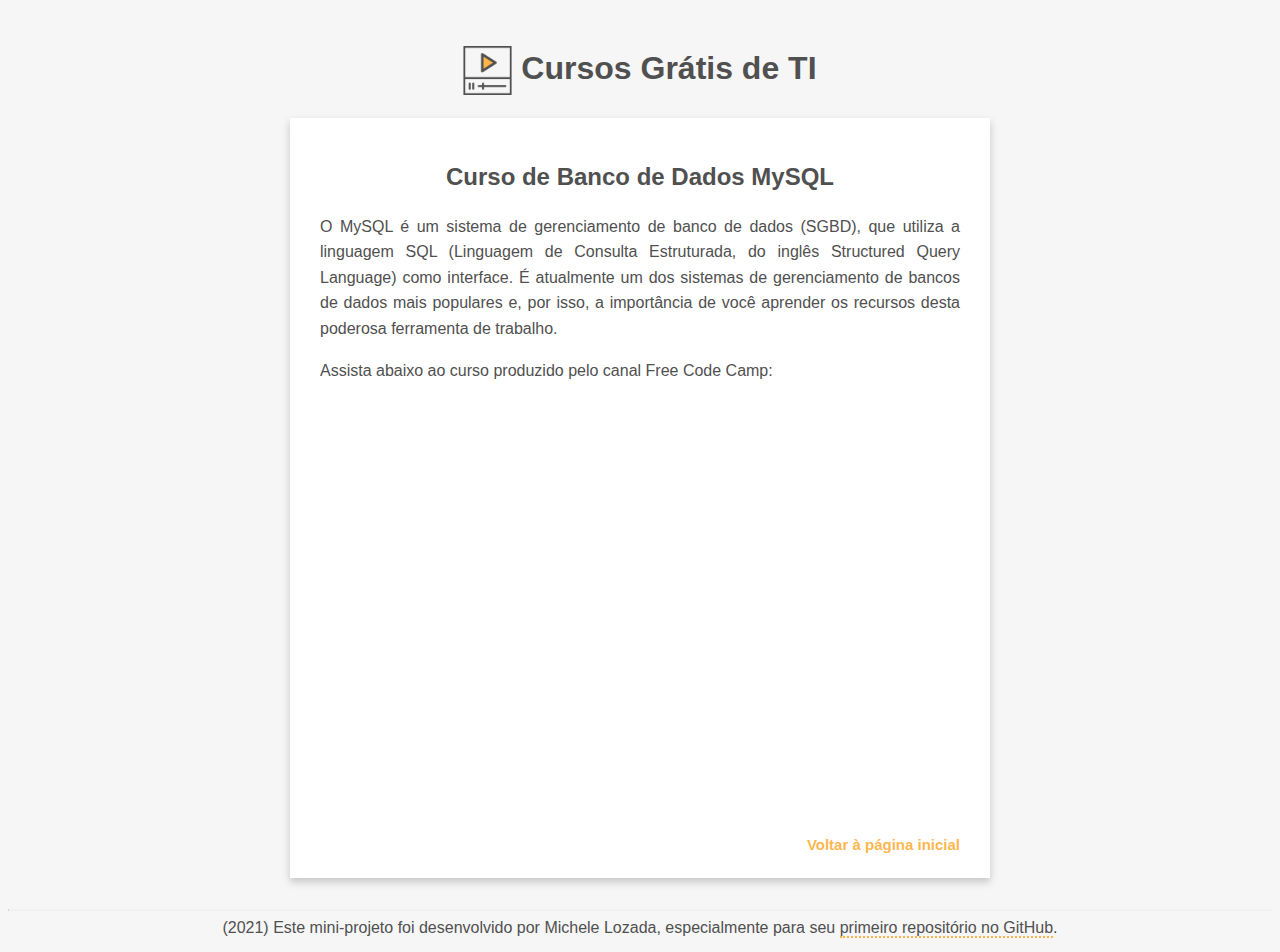
==== curso_mysql.html @ bc35cc8c "initial commit" ====
<!DOCTYPE html>
<html lang="pt-br">
	<head>
		<meta charset="UTF-8">
		<meta name="viewport" content="width=device-width,inicial-scale=1.0">
		<title>Cursos gratuitos de TI</title>
		<link rel="shortcut icon" href="images/favicon.ico">
		<link rel="stylesheet" href="estilos/style.css">
		<style>
			h1{
				padding-bottom: 1px;
			}	
			h2{
				padding-top: 25px;
				padding-bottom: 3px;
				text-align: center;
			}
			header{
				padding
				padding-bottom: 1px;
			}
			.a{
				padding-top: 13px;
			}		
			main{
				padding-bottom: 1px;
			}
			footer{
				padding-top: 23px;
				padding-bottom: 15px;
				text-align: center;
			}
		</style>
	</head>
	<body>
		<h1  align='center'><img src='images/player.png' width='49' alt="Curso de HTML" align='center'> Cursos Grátis de TI</h1>
		<main>
			<header>
				<h2>Curso de Banco de Dados MySQL</h2>
			</header>
			<article>
				<p>O MySQL é um sistema de gerenciamento de banco de dados (SGBD), que utiliza a linguagem SQL (Linguagem de Consulta Estruturada, do inglês Structured Query Language) como interface. É atualmente um dos sistemas de gerenciamento de bancos de dados mais populares e, por isso, a importância de você aprender os recursos desta poderosa ferramenta de trabalho.</p>
				<p>Assista abaixo ao curso produzido pelo canal Free Code Camp:</p>
				<div class="video-container">
				<iframe src="https://www.youtube.com/embed/ER8oKX5myE0" frameborder="0" allow="accelerometer; autoplay; encrypted-media; gyroscope; picture-in-picture" allowfullscreen></iframe>
				</div>
				<p class="a"><a href="index.html">Voltar à página inicial</a></p>
			</article>
		</main>
		<footer>
			<hr>
			(2021) Este mini-projeto foi desenvolvido por Michele Lozada, especialmente para seu <a href="https://github.com/michelelozada/commit-inicial" target="_blank" class="d">primeiro repositório no GitHub</a>.
		</footer>
	</body>
</html>
---- estilos/style.css ----
*{
	font-family: Helvetica, Arial, sans-serif;
	color: rgb(80,80,80);
	box-sizing: border-box;
}
body{
	background-color: rgb(246,246,246);
	display: flex;
    flex-direction: column;
    min-height: 100%;
}
html {
    height: 100%;
    min-height: 100%;
}

main{
	background-color: white;
	width: 700px;
	margin: auto;
	box-shadow: 0 4px 8px 0 rgba(0, 0, 0, 0.2);
}	
footer{
	margin-top: auto;
}

.ribbon{
	color: white;
	background: rgb(255,163,27,.7);
	font-weight: bold;
	font-size: 18px;
	padding: 7px;
	text-align: left;
	display:block; 
	margin-left: auto;
    margin-right: auto; 
	text-indent: 30px;
  }


p{
	font-size: 16px;
	text-align: justify;
	text-justify: inter-word;
	padding-left: 30px;
	padding-right: 30px;
	line-height: 1.6;
}	

h2{
	text-align: center;
	padding-top: 10px;
}

h3{
	padding-top: 10px;
	text-indent: 30px;
}

.h{
	text-align: justify;
	text-justify: inter-word; 	
} 

hr{
	opacity: .7; 
	border-top: 1px solid #f1f1f1;
}

body{
	margin-top: 25px;
}	

a { 
	color: rgb(255,163,27,.8);
	font-weight: bold;
	font-size: 15px;
	text-decoration: none;
	float: right;
}

.d{
	color: rgb(80,80,80);
	font-weight: normal;
	font-size: 16px;
	float: none;
	border-bottom: 2px dotted rgb(255,163,27,.8);
}

.a{
	padding-bottom: 28px;
}

h1{
	padding-bottom: 18px;
}

.b{
	float: none;
}

@media screen and (max-width: 650px) {
	main {
		width: 100%;
		display: block;
	}
	footer {
		width: 100%;
		display: block;
	}
}

.video-container {
    overflow: hidden;
    position: relative;
    width:90%;
	display:block; 
	margin-left: auto;
    margin-right: auto; 
	padding-top: 50px;
}

.video-container::after {
    padding-top: 56.25%;
    display: block;
    content: '';
}

.video-container iframe {
    position: absolute;
    top: 0;
    left: 0;
    width: 100%;
    height: 100%;
}
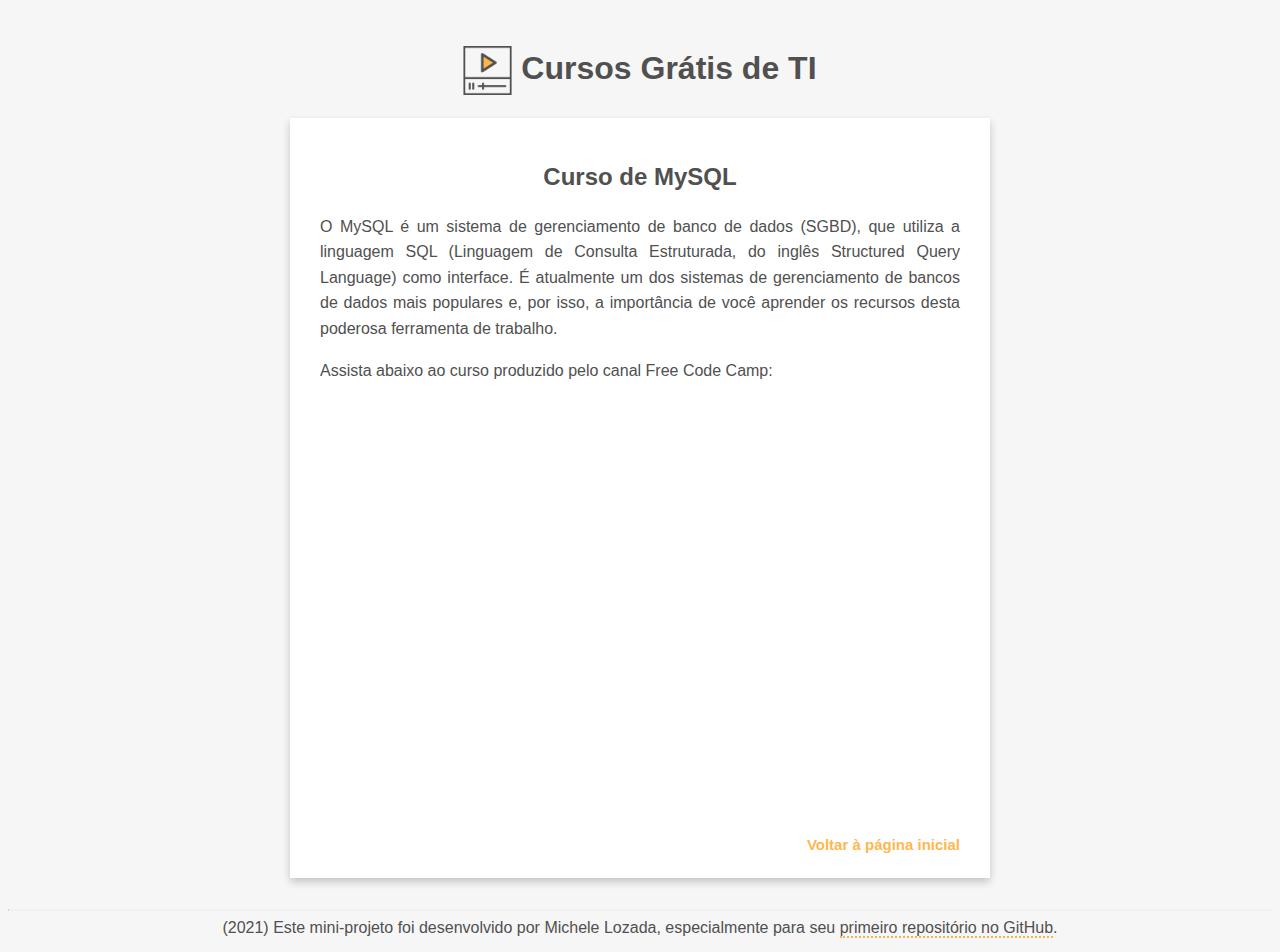
==== commit 725e7513: "content updates" ====
--- a/curso_mysql.html
+++ b/curso_mysql.html
@@ -36,7 +36,7 @@
 		<h1  align='center'><img src='images/player.png' width='49' alt="Curso de HTML" align='center'> Cursos Grátis de TI</h1>
 		<main>
 			<header>
-				<h2>Curso de Banco de Dados MySQL</h2>
+				<h2>Curso de MySQL</h2>
 			</header>
 			<article>
 				<p>O MySQL é um sistema de gerenciamento de banco de dados (SGBD), que utiliza a linguagem SQL (Linguagem de Consulta Estruturada, do inglês Structured Query Language) como interface. É atualmente um dos sistemas de gerenciamento de bancos de dados mais populares e, por isso, a importância de você aprender os recursos desta poderosa ferramenta de trabalho.</p>
